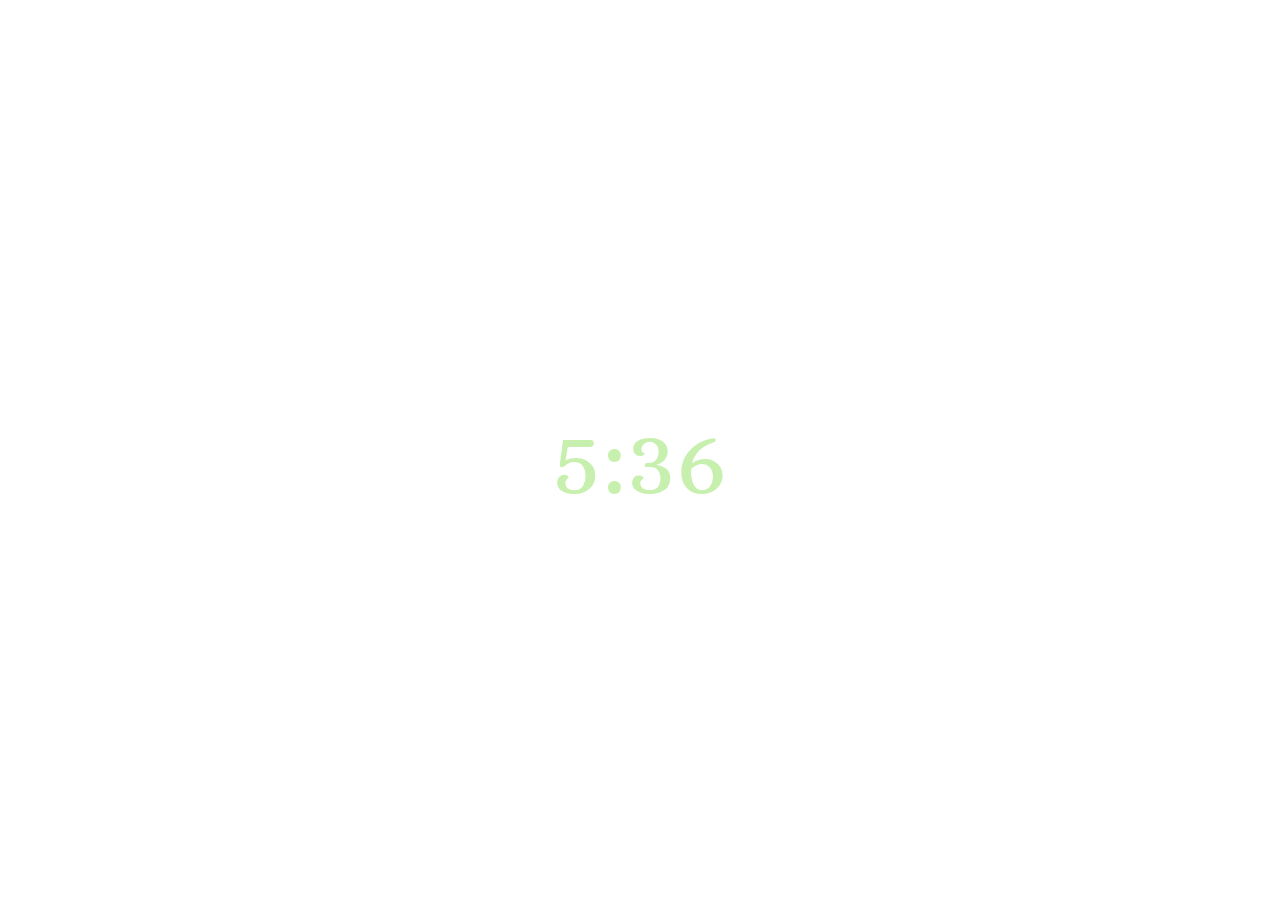
==== index.html @ 046efd36 "Created background, clock, javascript and css" ====
<!DOCTYPE html>
<html lang="en">
<head>
    <meta charset="UTF-8">
    <meta http-equiv="X-UA-Compatible" content="IE=edge">
    <meta name="viewport" content="width=device-width, initial-scale=1.0">
    <title>Start Page</title>
    <link href="styles.css" type="text/css" rel="stylesheet">
    <link rel="preconnect" href="https://fonts.googleapis.com"> 
<link rel="preconnect" href="https://fonts.gstatic.com" crossorigin> 
<link href="https://fonts.googleapis.com/css2?family=Alice&display=swap" rel="stylesheet">
</head>
<body>
    <div class="text">
            <h2 class="week">Monday</h2>
            <span class="time">12:34</span>
    </div>
    <script src="/app.js"></script>
</body>
</html>
---- styles.css ----
* {
    color: #C7F0AE;
    font-family: 'Alice', serif;
    padding: 0;
    margin: 0;
}

.text {
    line-height: -1;
    display: grid;
    width: 300px;
    height: 150px;
    position: absolute;
    top: 50%;
    left: 50%;
    transform: translate(-50%, -50%);
    align-items: center;
    justify-content: center;
}
span {
    font-size: 100px;
}

html body {
    background-image: url(/images/greenhills.jpeg);
    background-size: cover;
    background-position: center center;
    background-attachment: fixed;
    height: 100%;
    background-repeat: no-repeat;
    overflow: hidden;
}
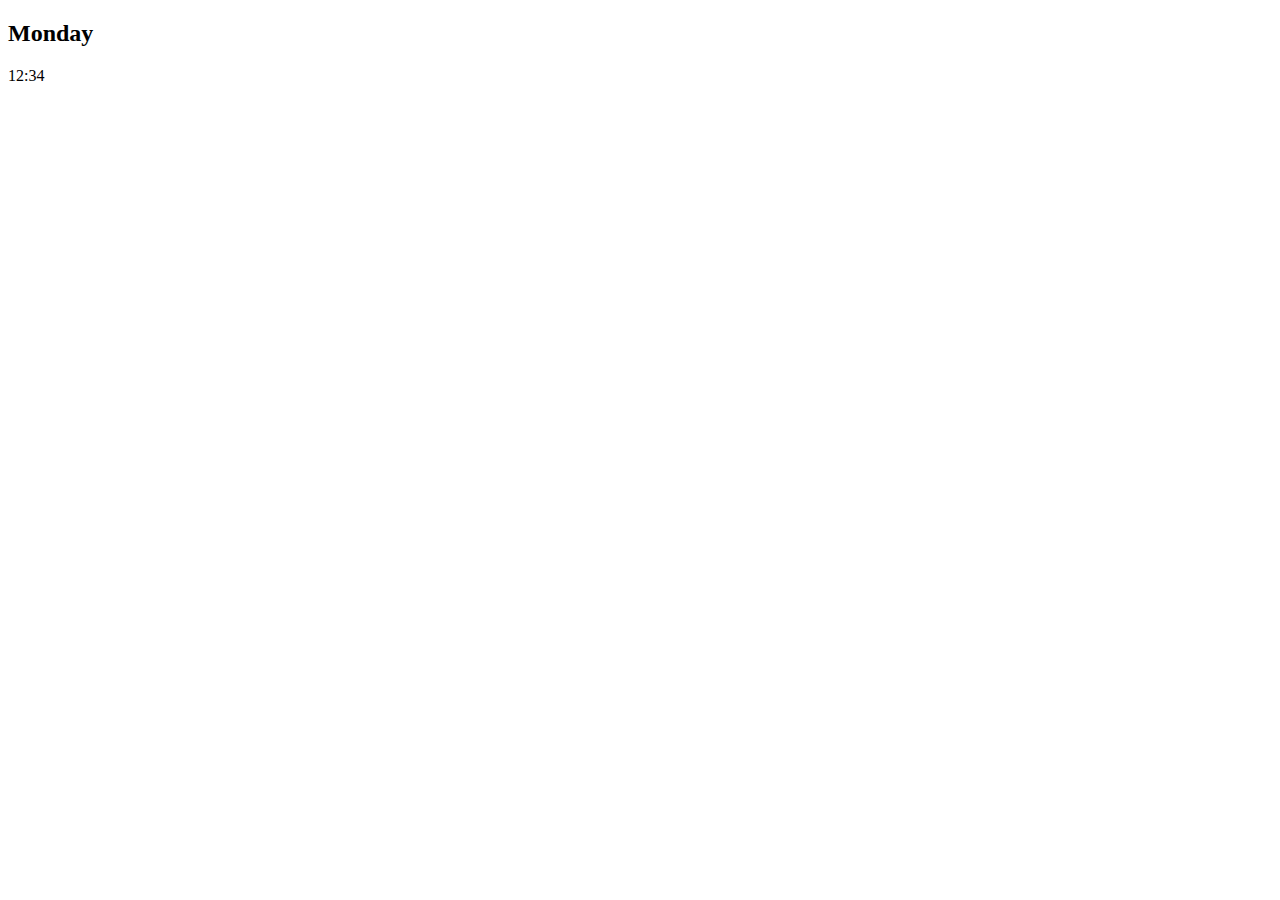
==== commit d038ffc6: "Update index.html" ====
--- a/index.html
+++ b/index.html
@@ -5,7 +5,7 @@
     <meta http-equiv="X-UA-Compatible" content="IE=edge">
     <meta name="viewport" content="width=device-width, initial-scale=1.0">
     <title>Start Page</title>
-    <link href="styles.css" type="text/css" rel="stylesheet">
+    <link href="safarihomepage/root/styles.css" type="text/css" rel="stylesheet">
     <link rel="preconnect" href="https://fonts.googleapis.com"> 
 <link rel="preconnect" href="https://fonts.gstatic.com" crossorigin> 
 <link href="https://fonts.googleapis.com/css2?family=Alice&display=swap" rel="stylesheet">
@@ -15,6 +15,6 @@
             <h2 class="week">Monday</h2>
             <span class="time">12:34</span>
     </div>
-    <script src="/app.js"></script>
+    <script src="safarihomepage/root/app.js"></script>
 </body>
-</html>+</html>  
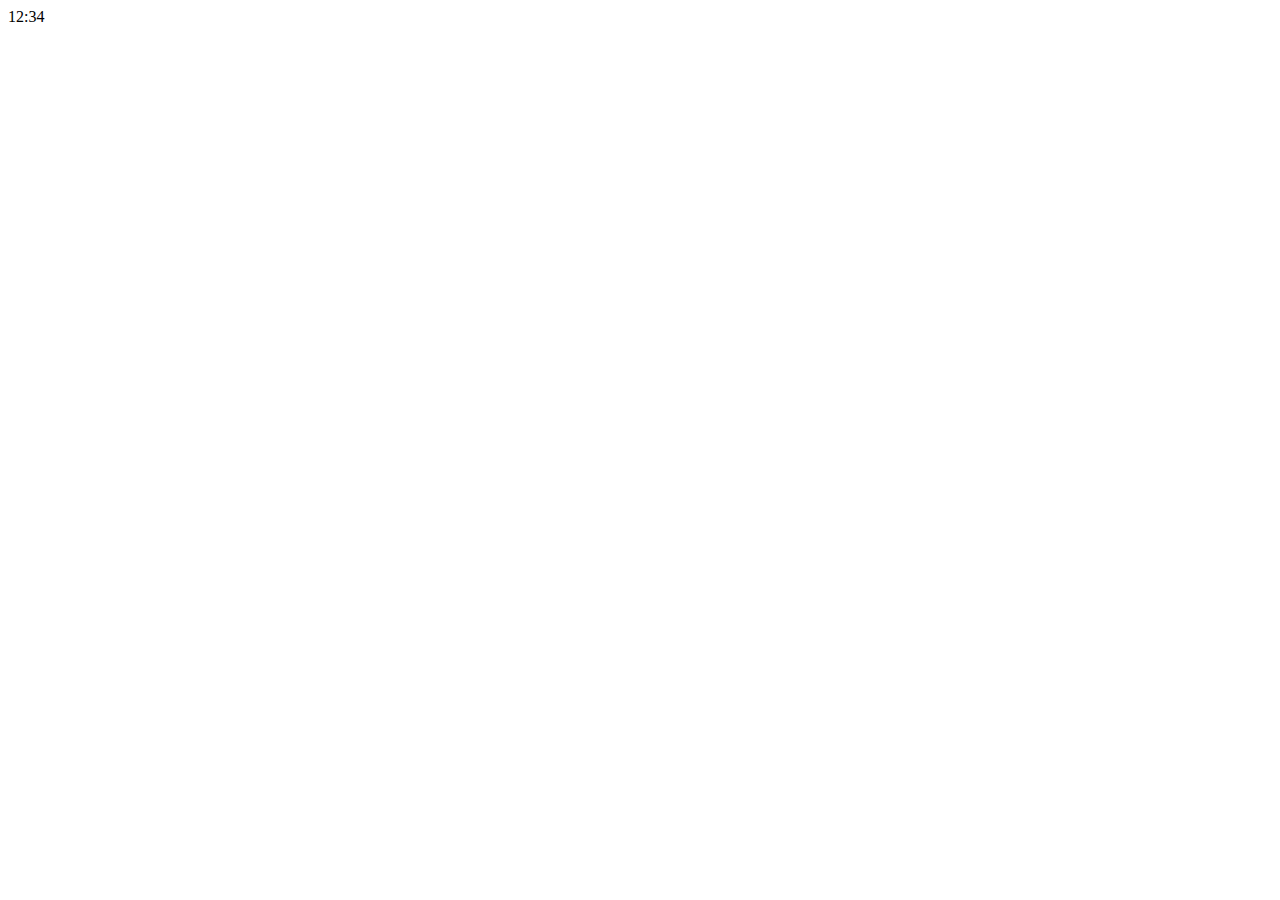
==== commit 108edd50: "Update index.html" ====
--- a/index.html
+++ b/index.html
@@ -5,16 +5,12 @@
     <meta http-equiv="X-UA-Compatible" content="IE=edge">
     <meta name="viewport" content="width=device-width, initial-scale=1.0">
     <title>Start Page</title>
-    <link href="safarihomepage/root/styles.css" type="text/css" rel="stylesheet">
-    <link rel="preconnect" href="https://fonts.googleapis.com"> 
-<link rel="preconnect" href="https://fonts.gstatic.com" crossorigin> 
-<link href="https://fonts.googleapis.com/css2?family=Alice&display=swap" rel="stylesheet">
+    <link href="/safarihomepage/root/styles.css" type="text/css" rel="stylesheet">
 </head>
 <body>
     <div class="text">
-            <h2 class="week">Monday</h2>
             <span class="time">12:34</span>
     </div>
-    <script src="safarihomepage/root/app.js"></script>
+    <script src="/safarihomepage/root/app.js"></script>
 </body>
 </html>  
